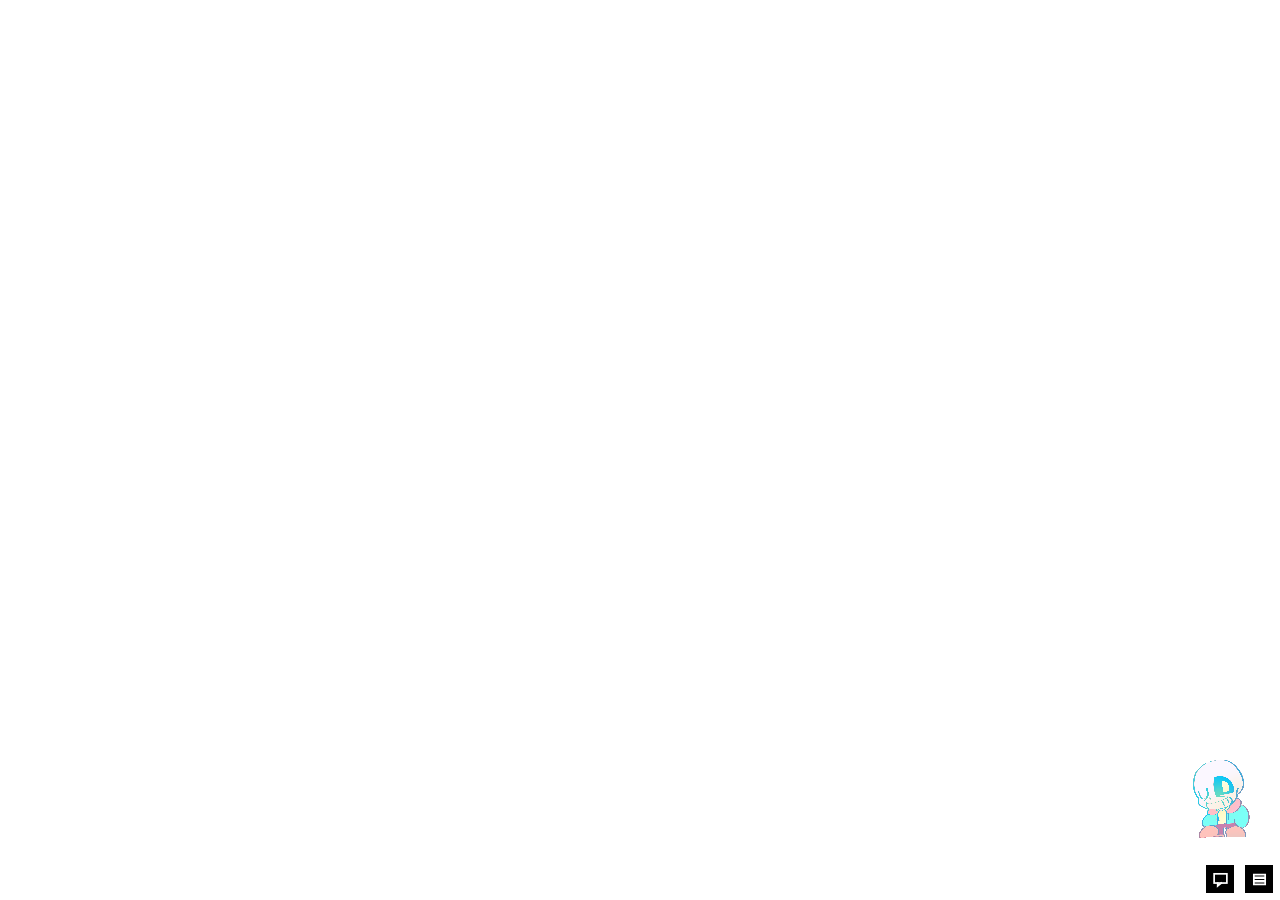
==== app/src/main/assets/overlay.html @ c2fa1c39 "角色改用真实图标与原作打字音；修复拖拽抖动、窗口遮挡、对话框位置与自适应；新增宠物缩放；去掉历史末尾提示" ====
<!doctype html>
<html lang="zh-CN">
<head>
<meta charset="utf-8">
<meta name="viewport" content="width=device-width,initial-scale=1,maximum-scale=1,user-scalable=no">
<title>SansPet</title>
<link rel="stylesheet" href="style.css">
<link rel="stylesheet" href="overlay-style.css">
</head>
<body class="overlay compact">

<div id="stage">

  <div id="historyPanel" class="hidden">
    <div class="history-head">
      <span>对话历史</span>
      <button id="btnHistoryClose" class="icon-btn small"><img src="icons/close.svg" alt="关闭"></button>
    </div>
    <div id="historyList"></div>
  </div>

  <div id="petWrap">

    <div id="dialog" class="ut-box hidden">
      <span class="bullet">*</span>
      <div class="dialog-body">
        <div id="dialogText"></div>
        <div id="chatBar" class="hidden">
          <input id="chatInput" type="text" placeholder="说点什么……" autocomplete="off">
          <button id="btnSend" class="icon-btn"><img src="icons/send.svg" alt="发送"></button>
        </div>
        <div class="hint">▼</div>
      </div>
    </div>

    <img id="pet" src="sans.png" alt="Sans" onerror="this.onerror=null;this.src='sans.svg';">

    <div id="petButtons">
      <button id="btnChat" class="icon-btn" title="聊天"><img src="icons/chat.svg" alt="聊天"></button>
      <button id="btnHistory" class="icon-btn" title="历史"><img src="icons/history.svg" alt="历史"></button>
    </div>

  </div>

</div>

<script src="sounds/snd_txtsans.js"></script>
<script src="bridge.js"></script>
<script src="overlay.js"></script>
</body>
</html>
---- app/src/main/assets/style.css ----
/* ---------- 字体 ---------- */

/* Sans 对话字体：中文 + 拉丁 + 数字，全都是原作那套 */
@font-face {
  font-family: 'SansDialog';
  src: url('fonts/sanschinese.ttf') format('truetype');
  font-display: swap;
}

/* 应用默认字体：其它所有文字都用它 */
@font-face {
  font-family: 'AppUI';
  src: url('fonts/PUTUI-Regular.ttf') format('truetype');
  font-display: swap;
}

:root {
  --black: #000000;
  --white: #ffffff;
  --blue: #2f6bff;
  --yellow: #ffe600;
  --orange: #ff6a00;
  --purple: #8b3dff;

  /* Sans 对话：sanschinese 一套搞定 */
  --font-dialog: 'SansDialog', cursive;
  /* 其它所有文字：PUTUI */
  --font-ui: 'AppUI', sans-serif;
}

* { box-sizing: border-box; -webkit-tap-highlight-color: transparent; }

html, body {
  margin: 0;
  padding: 0;
  background: transparent;
  font-family: var(--font-ui);
}

/* ---------- UT 对话框（Sans 对话字体） ---------- */
.ut-box {
  background: var(--black);
  border: 3px solid var(--white);
  border-radius: 0;
  color: var(--white);
  padding: 12px 14px;
  font-family: var(--font-dialog);
  font-size: 16px;
  line-height: 1.6;
  letter-spacing: 0.5px;
  box-shadow: none;
}

.ut-box .hint {
  text-align: right;
  opacity: 0.9;
  animation: blink 1s steps(2, start) infinite;
}

@keyframes blink { to { visibility: hidden; } }

.hidden { display: none !important; }

/* ---------- 粗野新丑按钮 ---------- */
.brutal-btn {
  background: var(--yellow);
  color: var(--black);
  border: 3px solid var(--black);
  box-shadow: 5px 5px 0 var(--black);
  font-family: var(--font-ui);
  font-weight: bold;
  font-size: 15px;
  padding: 10px 16px;
  cursor: pointer;
}
.brutal-btn:active { transform: translate(3px, 3px); box-shadow: 2px 2px 0 var(--black); }
.brutal-btn.blue { background: var(--blue); color: var(--white); }
.brutal-btn.orange { background: var(--orange); color: var(--black); }

.icon-btn {
  width: 34px; height: 34px;
  padding: 0;
  background: var(--black);
  border: 3px solid var(--white);
  cursor: pointer;
  display: flex; align-items: center; justify-content: center;
}
.icon-btn img { width: 17px; height: 17px; display: block; }
.icon-btn:active { transform: translate(2px, 2px); }
.icon-btn.small { width: 26px; height: 26px; border-width: 2px; }
.icon-btn.small img { width: 13px; height: 13px; }
---- app/src/main/assets/overlay-style.css ----
body.overlay {
  width: 100vw;
  height: 100vh;
  overflow: hidden;
}

#stage { position: relative; width: 100%; height: 100%; }

/* 内容贴住窗口右下角：窗口向右上生长时，角色在屏幕上的位置不变 */
#petWrap {
  position: absolute;
  right: 0;
  bottom: 0;
  padding: 4px;
  display: flex;
  flex-direction: column;
  align-items: flex-end;
  gap: 6px;
  z-index: 20;
}

#pet {
  width: calc(110px * var(--pet-scale, 1));
  height: auto;
  max-height: calc(130px * var(--pet-scale, 1));
  object-fit: contain;
  image-rendering: pixelated;
  animation: idle 2.6s ease-in-out infinite;
  cursor: pointer;
  user-select: none;
  -webkit-user-select: none;
  touch-action: none;
}

@keyframes idle {
  0%, 100% { transform: translateY(0) scale(1); }
  50% { transform: translateY(-6px) scale(1.03); }
}

#petButtons { display: flex; gap: 5px; }

/* ---------------- 对话框 ---------------- */

#dialog {
  display: flex;
  align-items: flex-start;
  gap: 8px;
  width: fit-content;
  max-width: var(--dialog-max, 480px);
  max-height: 50vh;
  overflow-y: auto;
  cursor: pointer;
  text-align: left;
  -webkit-overflow-scrolling: touch;
}

#dialog .bullet {
  flex: 0 0 auto;
  line-height: 1.25;
}

.dialog-body {
  flex: 1 1 auto;
  min-width: 0;
  display: flex;
  flex-direction: column;
}

#dialogText { word-break: break-word; }

#dialog .hint {
  align-self: flex-end;
  margin-top: 6px;
}

/* ---------------- 输入条 ---------------- */

/* 输入条现在在对话框内部 */
#chatBar {
  display: flex;
  gap: 6px;
  margin-top: 10px;
}

#dialog.has-input { width: var(--dialog-max, 480px); }

#chatInput {
  flex: 1;
  min-width: 0;
  background: var(--black);
  color: var(--white);
  border: 3px solid var(--white);
  border-radius: 0;
  font-family: var(--font-ui);
  font-size: 14px;
  padding: 8px 10px;
  outline: none;
}
#chatInput::placeholder { color: #888; }

/* ---------------- 历史 ---------------- */

#historyPanel {
  position: absolute;
  left: 50%; top: 50%;
  transform: translate(-50%, -50%);
  width: min(94vw, 620px);
  height: min(80vh, 640px);
  background: var(--black);
  border: 3px solid var(--white);
  display: flex;
  flex-direction: column;
  z-index: 40;
}

.history-head {
  display: flex; align-items: center; justify-content: space-between;
  padding: 6px 8px;
  color: var(--white);
  border-bottom: 3px solid var(--white);
  font-weight: bold;
  font-family: var(--font-ui);
}

#historyList {
  flex: 1;
  overflow-y: auto;
  padding: 8px;
  display: flex;
  flex-direction: column;
  gap: 8px;
  -webkit-overflow-scrolling: touch;
}

.history-item { font-size: 14px; display: flex; gap: 8px; align-items: flex-start; }
.history-item .bullet { flex: 0 0 auto; }
.history-item .who { color: var(--yellow); font-weight: bold; margin-right: 6px; }
.history-item .time { color: #777; font-size: 11px; font-family: var(--font-ui); }
.history-empty { color: #888; text-align: center; padding: 30px 0; font-family: var(--font-ui); }
#historyEnd { color: #777; text-align: center; padding: 8px; font-size: 12px; font-family: var(--font-ui); }

/* 紧凑模式：只显示角色和两个按钮 */
body.overlay.compact #dialog,
body.overlay.compact #chatBar,
body.overlay.compact #historyPanel { display: none !important; }
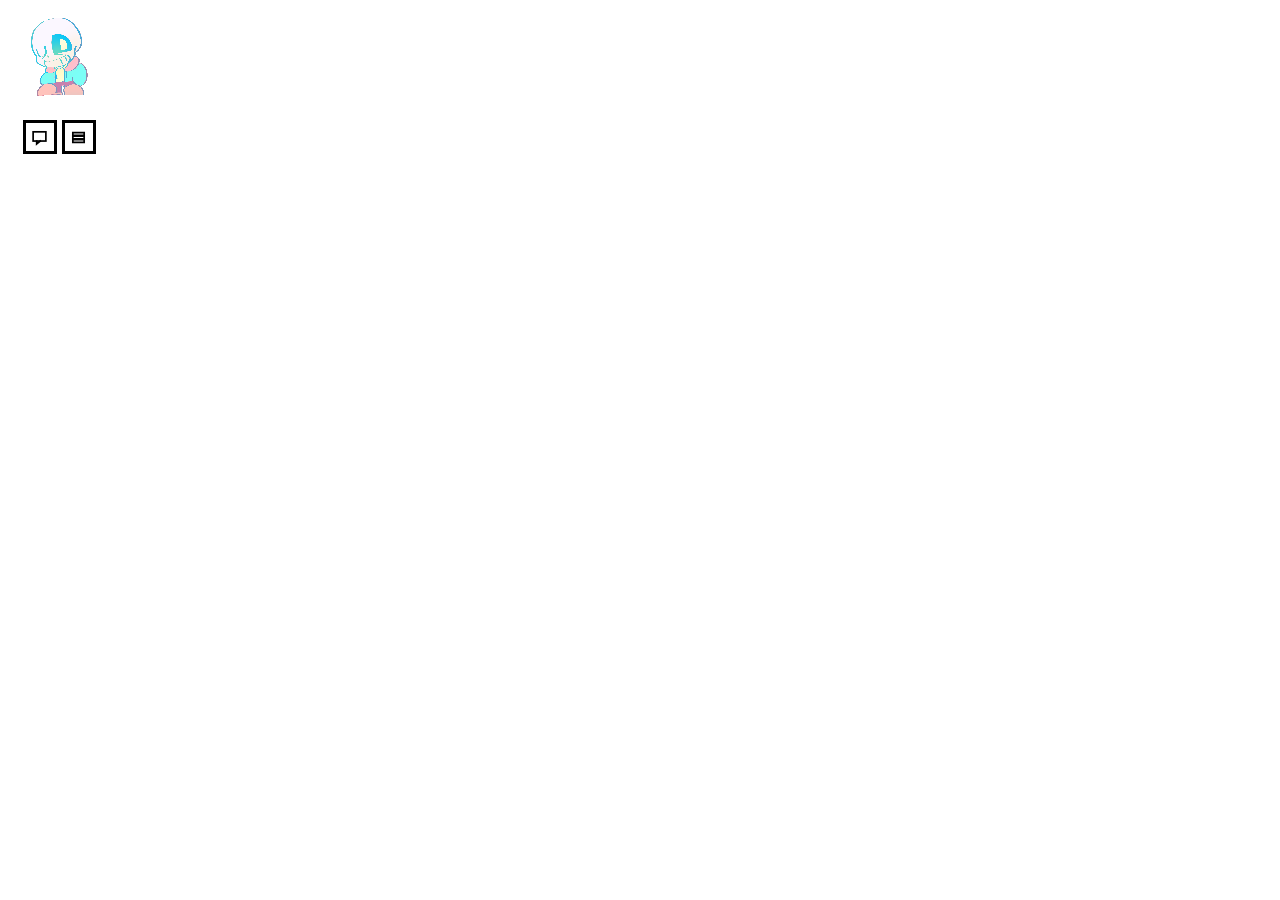
==== commit eaa39a6c: "窗口改为按内容尺寸定位（宠物中心为基准）；空白处触摸穿透；输入框独立成格；按钮居中白底；对话框固定 12 字一行；历史面板恢复大尺寸" ====
--- a/app/src/main/assets/overlay.html
+++ b/app/src/main/assets/overlay.html
@@ -25,10 +25,6 @@
       <span class="bullet">*</span>
       <div class="dialog-body">
         <div id="dialogText"></div>
-        <div id="chatBar" class="hidden">
-          <input id="chatInput" type="text" placeholder="说点什么……" autocomplete="off">
-          <button id="btnSend" class="icon-btn"><img src="icons/send.svg" alt="发送"></button>
-        </div>
         <div class="hint">▼</div>
       </div>
     </div>
@@ -40,6 +36,11 @@
       <button id="btnHistory" class="icon-btn" title="历史"><img src="icons/history.svg" alt="历史"></button>
     </div>
 
+    <div id="chatBar" class="hidden">
+      <input id="chatInput" type="text" placeholder="说点什么……" autocomplete="off">
+      <button id="btnSend" class="icon-btn"><img src="icons/send.svg" alt="发送"></button>
+    </div>
+
   </div>
 
 </div>
--- a/app/src/main/assets/style.css
+++ b/app/src/main/assets/style.css
@@ -80,8 +80,8 @@
 .icon-btn {
   width: 34px; height: 34px;
   padding: 0;
-  background: var(--black);
-  border: 3px solid var(--white);
+  background: var(--white);
+  border: 3px solid var(--black);
   cursor: pointer;
   display: flex; align-items: center; justify-content: center;
 }
--- a/app/src/main/assets/overlay-style.css
+++ b/app/src/main/assets/overlay-style.css
@@ -6,15 +6,15 @@
 
 #stage { position: relative; width: 100%; height: 100%; }
 
-/* 内容贴住窗口右下角：窗口向右上生长时，角色在屏幕上的位置不变 */
+/* 内容盒子：位置由原生通过 __layout 反推，宠物中心是基准点 */
 #petWrap {
   position: absolute;
-  right: 0;
-  bottom: 0;
+  left: 0;
+  top: 0;
   padding: 4px;
   display: flex;
   flex-direction: column;
-  align-items: flex-end;
+  align-items: center;
   gap: 6px;
   z-index: 20;
 }
@@ -37,7 +37,12 @@
   50% { transform: translateY(-6px) scale(1.03); }
 }
 
-#petButtons { display: flex; gap: 5px; }
+/* 两个按钮在宠物正下方居中 */
+#petButtons {
+  display: flex;
+  gap: 5px;
+  justify-content: center;
+}
 
 /* ---------------- 对话框 ---------------- */
 
@@ -45,9 +50,8 @@
   display: flex;
   align-items: flex-start;
   gap: 8px;
-  width: fit-content;
-  max-width: var(--dialog-max, 480px);
-  max-height: 50vh;
+  width: 250px;
+  max-height: var(--dialog-max-h, 320px);
   overflow-y: auto;
   cursor: pointer;
   text-align: left;
@@ -66,7 +70,12 @@
   flex-direction: column;
 }
 
-#dialogText { word-break: break-word; }
+/* 一行装 12 个中文字符 */
+#dialogText {
+  flex: 1 1 auto;
+  min-width: 0;
+  word-break: break-word;
+}
 
 #dialog .hint {
   align-self: flex-end;
@@ -75,14 +84,12 @@
 
 /* ---------------- 输入条 ---------------- */
 
-/* 输入条现在在对话框内部 */
+/* 输入条：独立一格，不塞进对话框 */
 #chatBar {
   display: flex;
   gap: 6px;
-  margin-top: 10px;
+  width: 250px;
 }
-
-#dialog.has-input { width: var(--dialog-max, 480px); }
 
 #chatInput {
   flex: 1;
@@ -98,14 +105,15 @@
 }
 #chatInput::placeholder { color: #888; }
 
-/* ---------------- 历史 ---------------- */
+/* ---------------- 历史：接近手机宽度、够大，不自适应 ---------------- */
 
 #historyPanel {
   position: absolute;
-  left: 50%; top: 50%;
+  left: 50%;
+  top: 50%;
   transform: translate(-50%, -50%);
-  width: min(94vw, 620px);
-  height: min(80vh, 640px);
+  width: calc(var(--screen-w, 360px) * 0.94);
+  height: calc(var(--screen-h, 640px) * 0.82);
   background: var(--black);
   border: 3px solid var(--white);
   display: flex;
@@ -137,9 +145,7 @@
 .history-item .who { color: var(--yellow); font-weight: bold; margin-right: 6px; }
 .history-item .time { color: #777; font-size: 11px; font-family: var(--font-ui); }
 .history-empty { color: #888; text-align: center; padding: 30px 0; font-family: var(--font-ui); }
-#historyEnd { color: #777; text-align: center; padding: 8px; font-size: 12px; font-family: var(--font-ui); }
 
 /* 紧凑模式：只显示角色和两个按钮 */
 body.overlay.compact #dialog,
-body.overlay.compact #chatBar,
 body.overlay.compact #historyPanel { display: none !important; }
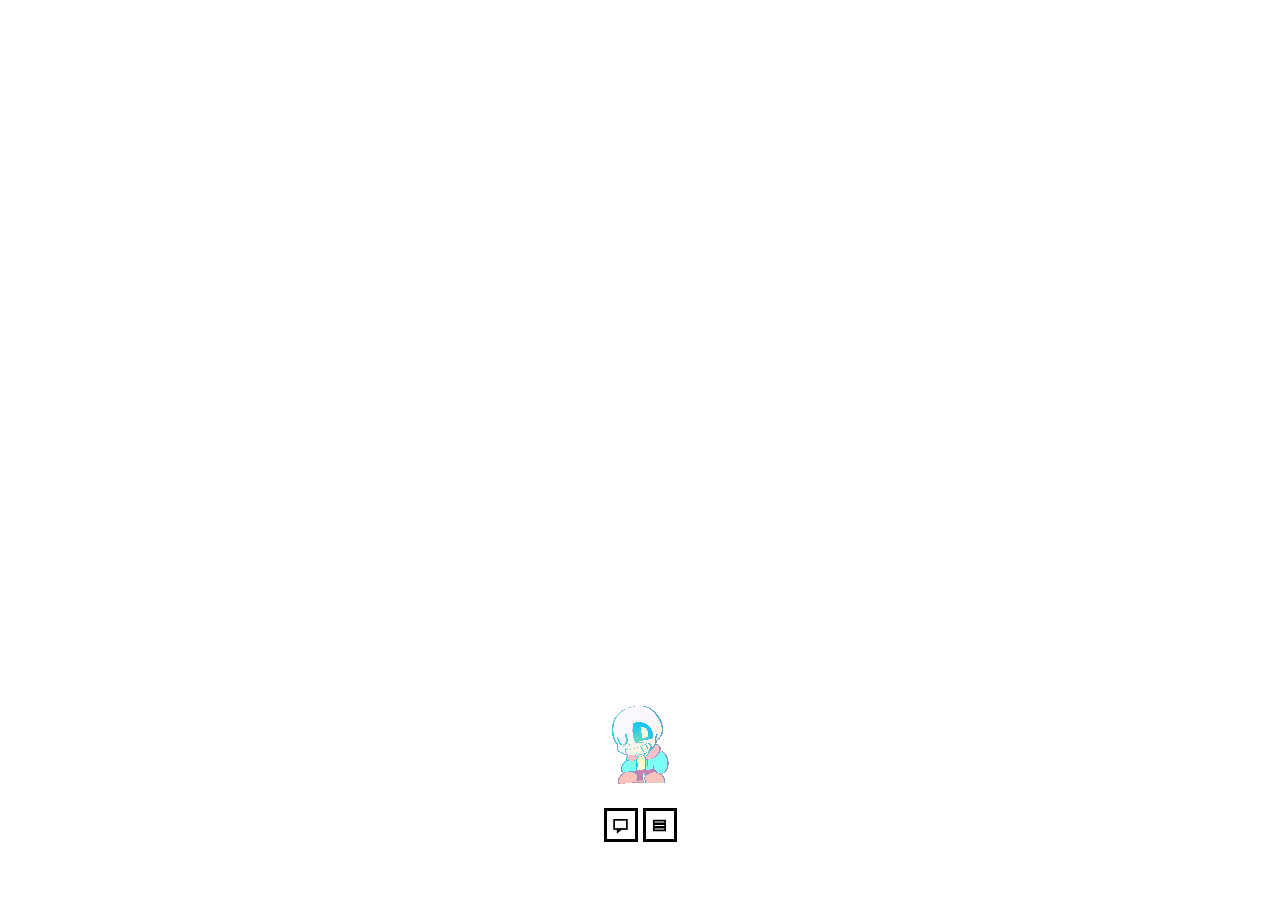
==== commit 118659ac: "改成固定窗口版：窗口尺寸创建后永不改变，彻底移除动态改尺寸逻辑；位置以宠物中心为基准，仅移动窗口坐标" ====
--- a/app/src/main/assets/overlay.html
+++ b/app/src/main/assets/overlay.html
@@ -19,28 +19,24 @@
     <div id="historyList"></div>
   </div>
 
-  <div id="petWrap">
+  <div id="dialog" class="ut-box hidden">
+    <span class="bullet">*</span>
+    <div class="dialog-body">
+      <div id="dialogText"></div>
+      <div class="hint">▼</div>
+    </div>
+  </div>
 
-    <div id="dialog" class="ut-box hidden">
-      <span class="bullet">*</span>
-      <div class="dialog-body">
-        <div id="dialogText"></div>
-        <div class="hint">▼</div>
-      </div>
-    </div>
+  <img id="pet" src="sans.png" alt="Sans" onerror="this.onerror=null;this.src='sans.svg';">
 
-    <img id="pet" src="sans.png" alt="Sans" onerror="this.onerror=null;this.src='sans.svg';">
+  <div id="petButtons">
+    <button id="btnChat" class="icon-btn" title="聊天"><img src="icons/chat.svg" alt="聊天"></button>
+    <button id="btnHistory" class="icon-btn" title="历史"><img src="icons/history.svg" alt="历史"></button>
+  </div>
 
-    <div id="petButtons">
-      <button id="btnChat" class="icon-btn" title="聊天"><img src="icons/chat.svg" alt="聊天"></button>
-      <button id="btnHistory" class="icon-btn" title="历史"><img src="icons/history.svg" alt="历史"></button>
-    </div>
-
-    <div id="chatBar" class="hidden">
-      <input id="chatInput" type="text" placeholder="说点什么……" autocomplete="off">
-      <button id="btnSend" class="icon-btn"><img src="icons/send.svg" alt="发送"></button>
-    </div>
-
+  <div id="chatBar" class="hidden">
+    <input id="chatInput" type="text" placeholder="说点什么……" autocomplete="off">
+    <button id="btnSend" class="icon-btn"><img src="icons/send.svg" alt="发送"></button>
   </div>
 
 </div>
--- a/app/src/main/assets/overlay-style.css
+++ b/app/src/main/assets/overlay-style.css
@@ -1,28 +1,25 @@
-body.overlay {
-  width: 100vw;
-  height: 100vh;
+/* 固定窗口布局：窗口尺寸永远不变，所有元素按固定槽位绝对定位。
+   宠物中心就是拖拽基准点。 */
+
+html, body.overlay {
+  width: 100%;
+  height: 100%;
+  margin: 0;
   overflow: hidden;
 }
 
 #stage { position: relative; width: 100%; height: 100%; }
 
-/* 内容盒子：位置由原生通过 __layout 反推，宠物中心是基准点 */
-#petWrap {
+/* ---------------- 宠物：底部往上数第三个槽位 ---------------- */
+
+#pet {
   position: absolute;
   left: 0;
-  top: 0;
-  padding: 4px;
-  display: flex;
-  flex-direction: column;
-  align-items: center;
-  gap: 6px;
-  z-index: 20;
-}
-
-#pet {
+  right: 0;
+  margin: 0 auto;
+  bottom: 98px;
   width: calc(110px * var(--pet-scale, 1));
-  height: auto;
-  max-height: calc(130px * var(--pet-scale, 1));
+  max-height: 150px;
   object-fit: contain;
   image-rendering: pixelated;
   animation: idle 2.6s ease-in-out infinite;
@@ -37,26 +34,40 @@
   50% { transform: translateY(-6px) scale(1.03); }
 }
 
-/* 两个按钮在宠物正下方居中 */
+/* ---------------- 按钮：宠物正下方居中 ---------------- */
+
 #petButtons {
+  position: absolute;
+  left: 0;
+  right: 0;
+  margin: 0 auto;
+  bottom: 58px;
+  width: max-content;
   display: flex;
   gap: 5px;
-  justify-content: center;
 }
 
-/* ---------------- 对话框 ---------------- */
+/* ---------------- 对话框：宠物正上方 ---------------- */
 
 #dialog {
+  position: absolute;
+  left: 0;
+  right: 0;
+  margin: 0 auto;
+  bottom: 254px;
   display: flex;
   align-items: flex-start;
   gap: 8px;
   width: 250px;
-  max-height: var(--dialog-max-h, 320px);
+  max-height: 170px;
   overflow-y: auto;
   cursor: pointer;
   text-align: left;
   -webkit-overflow-scrolling: touch;
+  scrollbar-width: none;
 }
+
+#dialog::-webkit-scrollbar { width: 0; height: 0; display: none; }
 
 #dialog .bullet {
   flex: 0 0 auto;
@@ -82,13 +93,15 @@
   margin-top: 6px;
 }
 
-/* ---------------- 输入条 ---------------- */
+/* ---------------- 输入条：窗口底部 ---------------- */
 
-/* 输入条：独立一格，不塞进对话框 */
 #chatBar {
+  position: absolute;
+  left: 8px;
+  right: 8px;
+  bottom: 8px;
   display: flex;
   gap: 6px;
-  width: 250px;
 }
 
 #chatInput {
@@ -105,20 +118,19 @@
 }
 #chatInput::placeholder { color: #888; }
 
-/* ---------------- 历史：接近手机宽度、够大，不自适应 ---------------- */
+/* ---------------- 历史：铺满窗口，位置固定 ---------------- */
 
 #historyPanel {
   position: absolute;
-  left: 50%;
-  top: 50%;
-  transform: translate(-50%, -50%);
-  width: calc(var(--screen-w, 360px) * 0.94);
-  height: calc(var(--screen-h, 640px) * 0.82);
+  left: 6px;
+  right: 6px;
+  top: 6px;
+  bottom: 6px;
   background: var(--black);
   border: 3px solid var(--white);
   display: flex;
   flex-direction: column;
-  z-index: 40;
+  z-index: 80;
 }
 
 .history-head {
@@ -138,7 +150,9 @@
   flex-direction: column;
   gap: 8px;
   -webkit-overflow-scrolling: touch;
+  scrollbar-width: none;
 }
+#historyList::-webkit-scrollbar { width: 0; height: 0; }
 
 .history-item { font-size: 14px; display: flex; gap: 8px; align-items: flex-start; }
 .history-item .bullet { flex: 0 0 auto; }
@@ -146,6 +160,5 @@
 .history-item .time { color: #777; font-size: 11px; font-family: var(--font-ui); }
 .history-empty { color: #888; text-align: center; padding: 30px 0; font-family: var(--font-ui); }
 
-/* 紧凑模式：只显示角色和两个按钮 */
 body.overlay.compact #dialog,
 body.overlay.compact #historyPanel { display: none !important; }
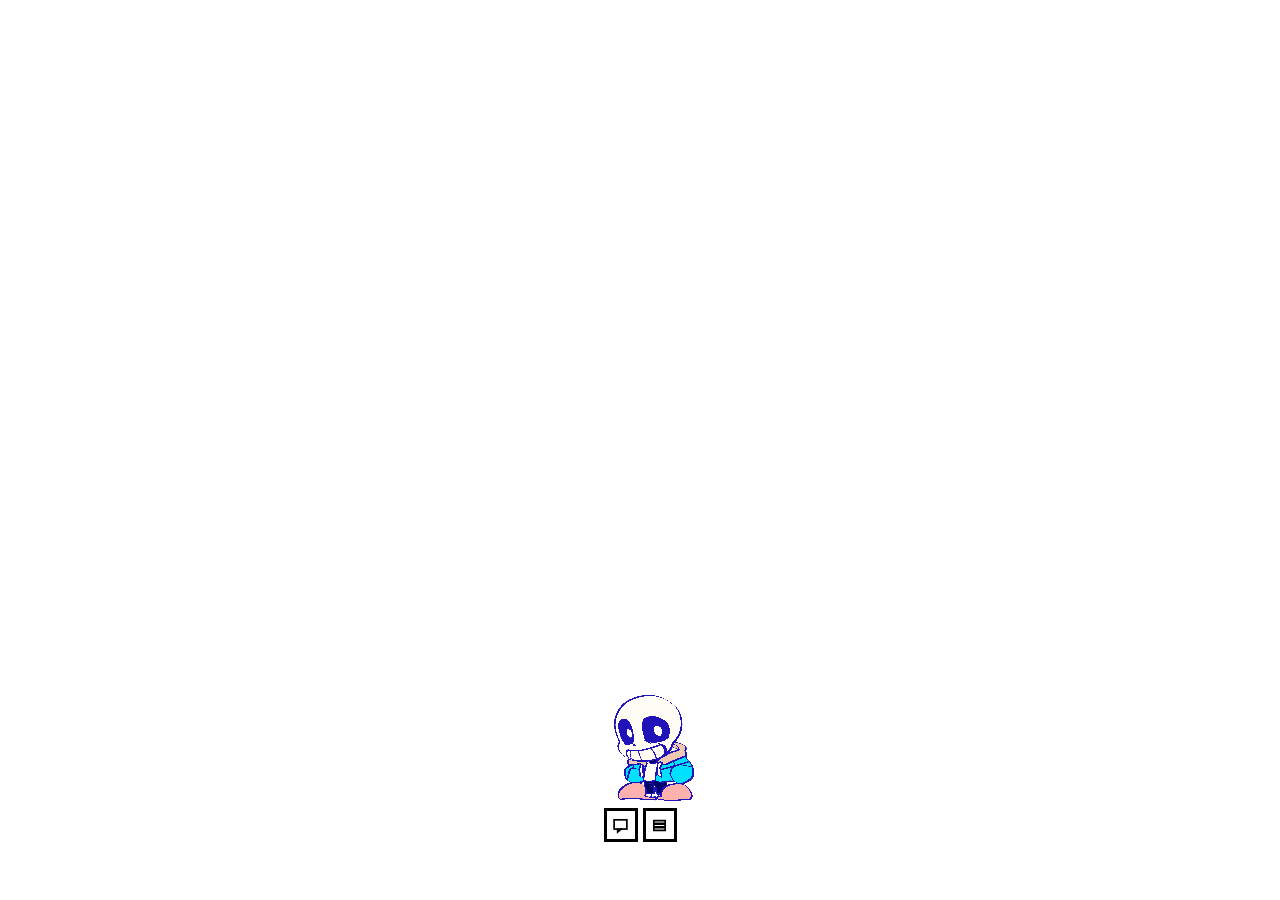
==== commit 83c08ebc: "导入角色素材：idle/sleep_0-1/wink_0-1/blink/look 统一裁剪到 1505x1477；新增多帧序列支持（每0.5秒一帧循环）；应用图标改用 icon.png 重新生成" ====
--- a/app/src/main/assets/overlay.html
+++ b/app/src/main/assets/overlay.html
@@ -14,7 +14,10 @@
   <div id="historyPanel" class="hidden">
     <div class="history-head">
       <span>对话历史</span>
-      <button id="btnHistoryClose" class="icon-btn small"><img src="icons/close.svg" alt="关闭"></button>
+      <span style="display:flex;gap:6px">
+        <button id="btnHistoryTop" class="icon-btn small"><img src="icons/top.svg" alt="回到顶端"></button>
+        <button id="btnHistoryClose" class="icon-btn small"><img src="icons/close.svg" alt="关闭"></button>
+      </span>
     </div>
     <div id="historyList"></div>
   </div>
@@ -27,7 +30,7 @@
     </div>
   </div>
 
-  <img id="pet" src="sans.png" alt="Sans" onerror="this.onerror=null;this.src='sans.svg';">
+  <img id="pet" src="character/idle.png" alt="Sans" onerror="this.onerror=null;this.src='sans.png';">
 
   <div id="petButtons">
     <button id="btnChat" class="icon-btn" title="聊天"><img src="icons/chat.svg" alt="聊天"></button>
@@ -41,6 +44,7 @@
 
 </div>
 
+<script src="persona.js"></script>
 <script src="sounds/snd_txtsans.js"></script>
 <script src="bridge.js"></script>
 <script src="overlay.js"></script>
--- a/app/src/main/assets/overlay-style.css
+++ b/app/src/main/assets/overlay-style.css
@@ -19,7 +19,6 @@
   margin: 0 auto;
   bottom: 98px;
   width: calc(110px * var(--pet-scale, 1));
-  max-height: 150px;
   object-fit: contain;
   image-rendering: pixelated;
   animation: idle 2.6s ease-in-out infinite;
@@ -32,6 +31,18 @@
 @keyframes idle {
   0%, 100% { transform: translateY(0) scale(1); }
   50% { transform: translateY(-6px) scale(1.03); }
+}
+
+/* 行走中：不做浮动动画，动感由序列帧自己表现 */
+#pet.walking { animation: none; }
+
+/* 睡觉中：
+   优先换成专用睡觉图 assets/sans_sleep.png（有就自动用）；
+   没有的话就把角色放倒一点 + 稍透明，纯 transform/opacity，零性能开销 */
+body.sleeping:not(.has-sleep-img) #pet {
+  animation: none;
+  transform: rotate(-18deg) translateY(10px);
+  opacity: 0.78;
 }
 
 /* ---------------- 按钮：宠物正下方居中 ---------------- */
@@ -54,12 +65,12 @@
   left: 0;
   right: 0;
   margin: 0 auto;
-  bottom: 254px;
+  bottom: 366px;
   display: flex;
   align-items: flex-start;
   gap: 8px;
   width: 250px;
-  max-height: 170px;
+  max-height: 130px;
   overflow-y: auto;
   cursor: pointer;
   text-align: left;
@@ -68,6 +79,13 @@
 }
 
 #dialog::-webkit-scrollbar { width: 0; height: 0; display: none; }
+
+#dialog { animation: dialogIn 0.14s ease-out; }
+
+@keyframes dialogIn {
+  from { opacity: 0; transform: translateY(6px); }
+  to   { opacity: 1; transform: translateY(0); }
+}
 
 #dialog .bullet {
   flex: 0 0 auto;
@@ -102,6 +120,13 @@
   bottom: 8px;
   display: flex;
   gap: 6px;
+  align-items: center;   /* 输入框和发送键垂直居中对齐 */
+}
+
+#chatBar .icon-btn {
+  flex: 0 0 auto;
+  width: 40px;
+  height: 40px;
 }
 
 #chatInput {
@@ -131,6 +156,12 @@
   display: flex;
   flex-direction: column;
   z-index: 80;
+  animation: panelIn 0.18s ease-out;
+}
+
+@keyframes panelIn {
+  from { opacity: 0; transform: translate(-50%, -50%) scale(0.94); }
+  to   { opacity: 1; transform: translate(-50%, -50%) scale(1); }
 }
 
 .history-head {
